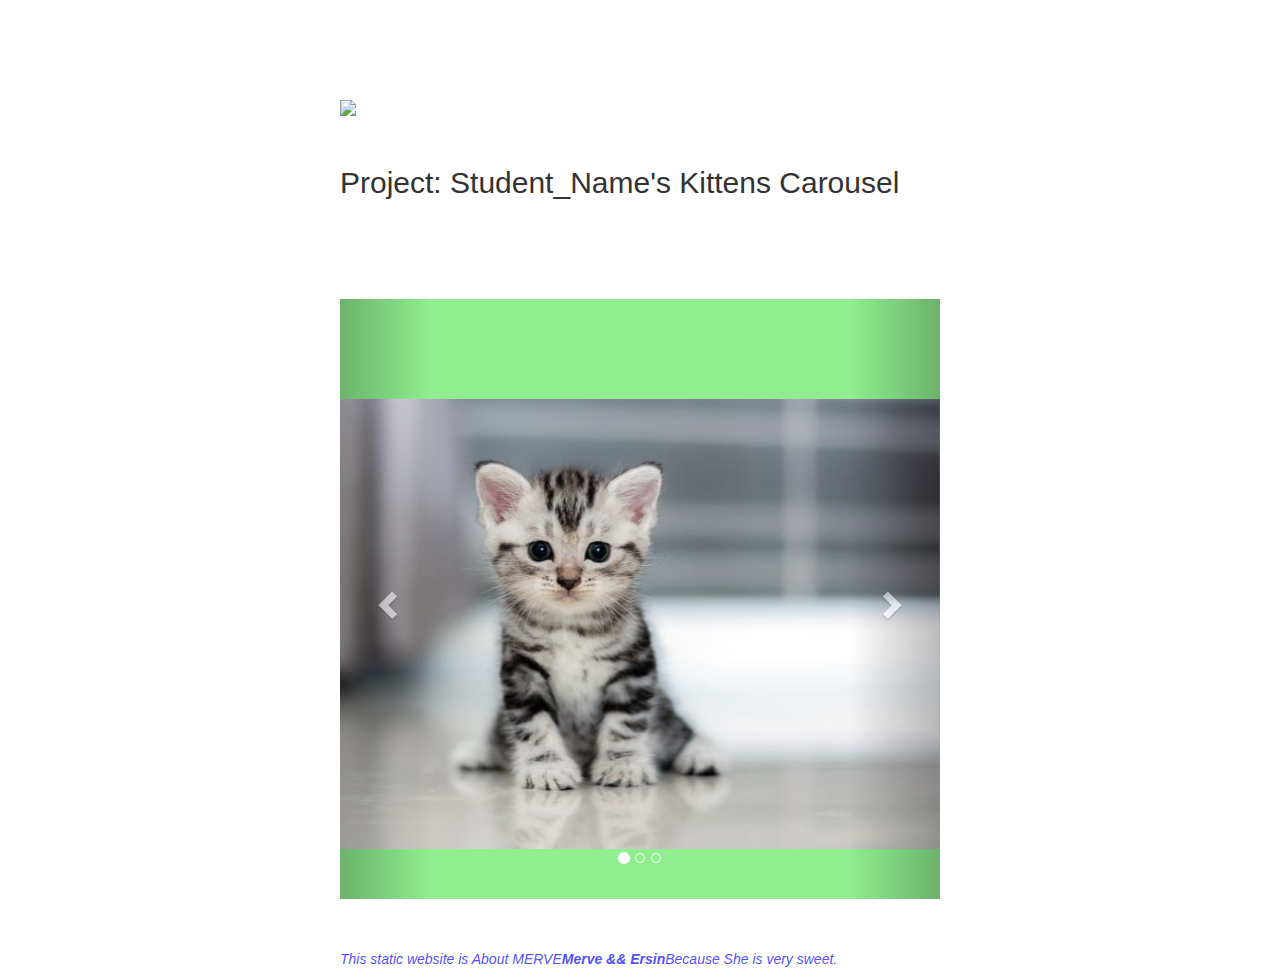
==== 101-kittens-carousel-static-website-ec2/static-web/index.html @ 0ac8a79d "Kitten Website was added." ====
<!DOCTYPE html>
<html lang="en">

<head>
  <meta charset="UTF-8" />
  <meta name="viewport" content="width=device-width, initial-scale=1.0" />
  <title>Clarusway Project - 001</title>
  <link rel="stylesheet" href="https://maxcdn.bootstrapcdn.com/bootstrap/3.4.1/css/bootstrap.min.css">
  <script src="https://ajax.googleapis.com/ajax/libs/jquery/3.5.1/jquery.min.js"></script>
  <script src="https://maxcdn.bootstrapcdn.com/bootstrap/3.4.1/js/bootstrap.min.js"></script>
  <style>
    body {
      max-width: 600px;
      margin: auto;
    }

    div {
      margin-top: 100px;
      margin-bottom: 50px;
      margin-right: auto;
      margin-left: auto;
    }

    img {
      display: block;
      margin-left: auto;
      margin-right: auto;

    }

    .footnote {
      color: rgba(0, 0, 255, 0.712);
    }

    .carousel {
      height: 600px;
      background-color: lightgreen;

    }

  </style>
</head>

<body>

  <div><img src="https://clarusway.com/wp-content/uploads/2020/06/clarusway_logo.png" /></div>

  <h2> Project: Student_Name's Kittens Carousel</h2>

  <div id="myCarousel" class="carousel slide" data-ride="carousel">
    <!-- Indicators -->
    <ol class="carousel-indicators">
      <li data-target="#myCarousel" data-slide-to="0" class="active"></li>
      <li data-target="#myCarousel" data-slide-to="1"></li>
      <li data-target="#myCarousel" data-slide-to="2"></li>
    </ol>

    <!-- Wrapper for slides -->
    <div class="carousel-inner">
      <div class="item active">
        <img src="./cat0.jpg" alt="Cuties First">
      </div>
      <div class="item">
        <img src="./cat1.jpg" alt="Cuties Second">
      </div>
      <div class="item">
        <img src="./cat2.jpg" alt="Cuties Third">
      </div>
    </div>

    <!-- Left and right controls -->
    <a class="left carousel-control" href="#myCarousel" data-slide="prev">
      <span class="glyphicon glyphicon-chevron-left"></span>
      <span class="sr-only">Previous</span>
    </a>
    <a class="right carousel-control" href="#myCarousel" data-slide="next">
      <span class="glyphicon glyphicon-chevron-right"></span>
      <span class="sr-only">Next</span>
    </a>
  </div>


  <p class="footnote"><i>This static website is About MERVE<b>Merve && Ersin</b>Because She is very sweet.</i></p>
</body>

</html>
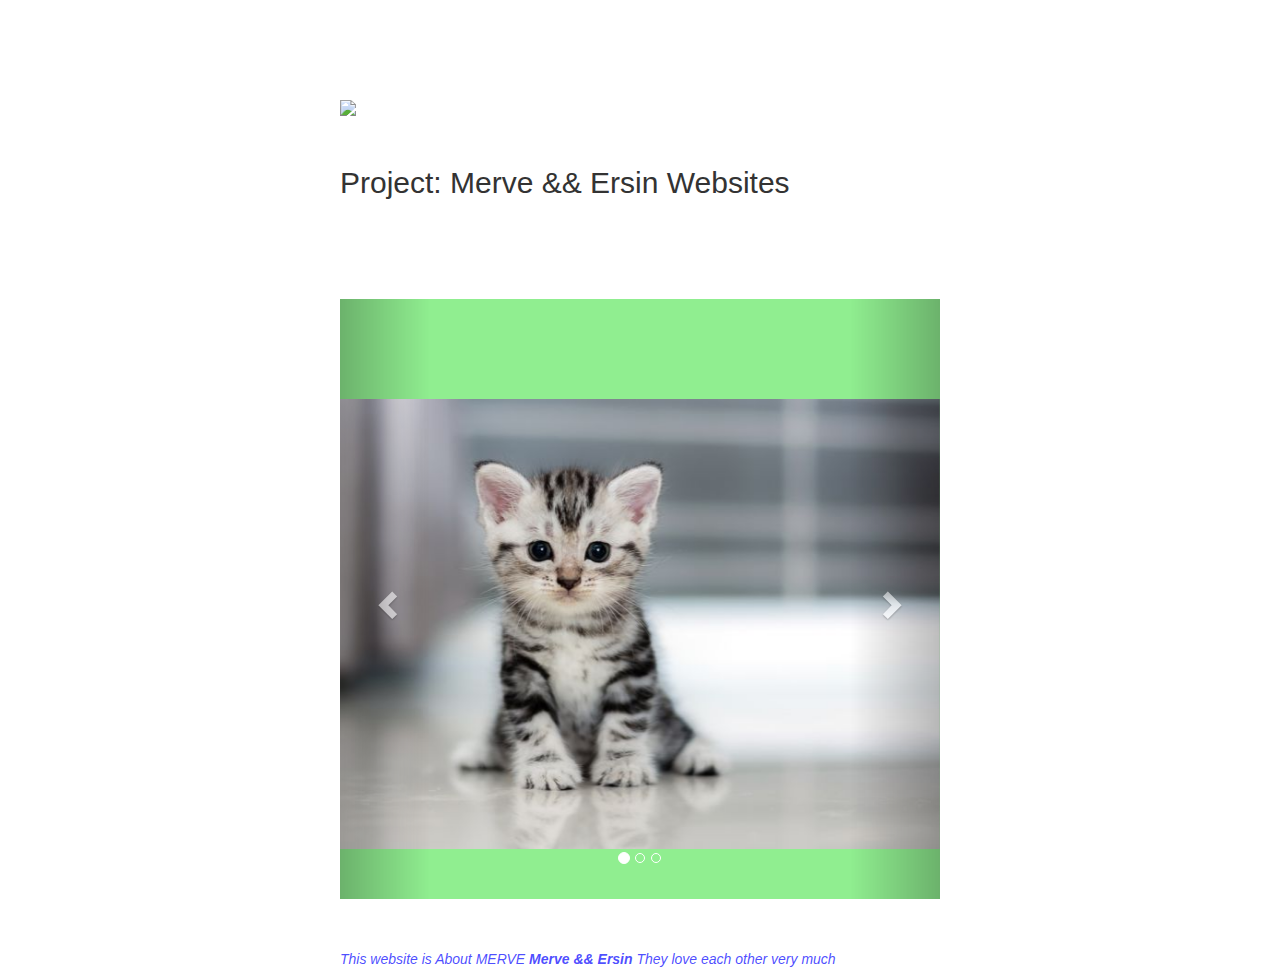
==== commit fc39a5c4: "Update index.html" ====
--- a/101-kittens-carousel-static-website-ec2/static-web/index.html
+++ b/101-kittens-carousel-static-website-ec2/static-web/index.html
@@ -45,7 +45,7 @@
 
   <div><img src="https://clarusway.com/wp-content/uploads/2020/06/clarusway_logo.png" /></div>
 
-  <h2> Project: Student_Name's Kittens Carousel</h2>
+  <h2> Project: Merve && Ersin Websites </h2>
 
   <div id="myCarousel" class="carousel slide" data-ride="carousel">
     <!-- Indicators -->
@@ -80,7 +80,7 @@
   </div>
 
 
-  <p class="footnote"><i>This static website is About MERVE<b>Merve && Ersin</b>Because She is very sweet.</i></p>
+  <p class="footnote"><i> This website is About MERVE <b> Merve && Ersin </b>They love each other very much </i></p>
 </body>
 
-</html>+</html>
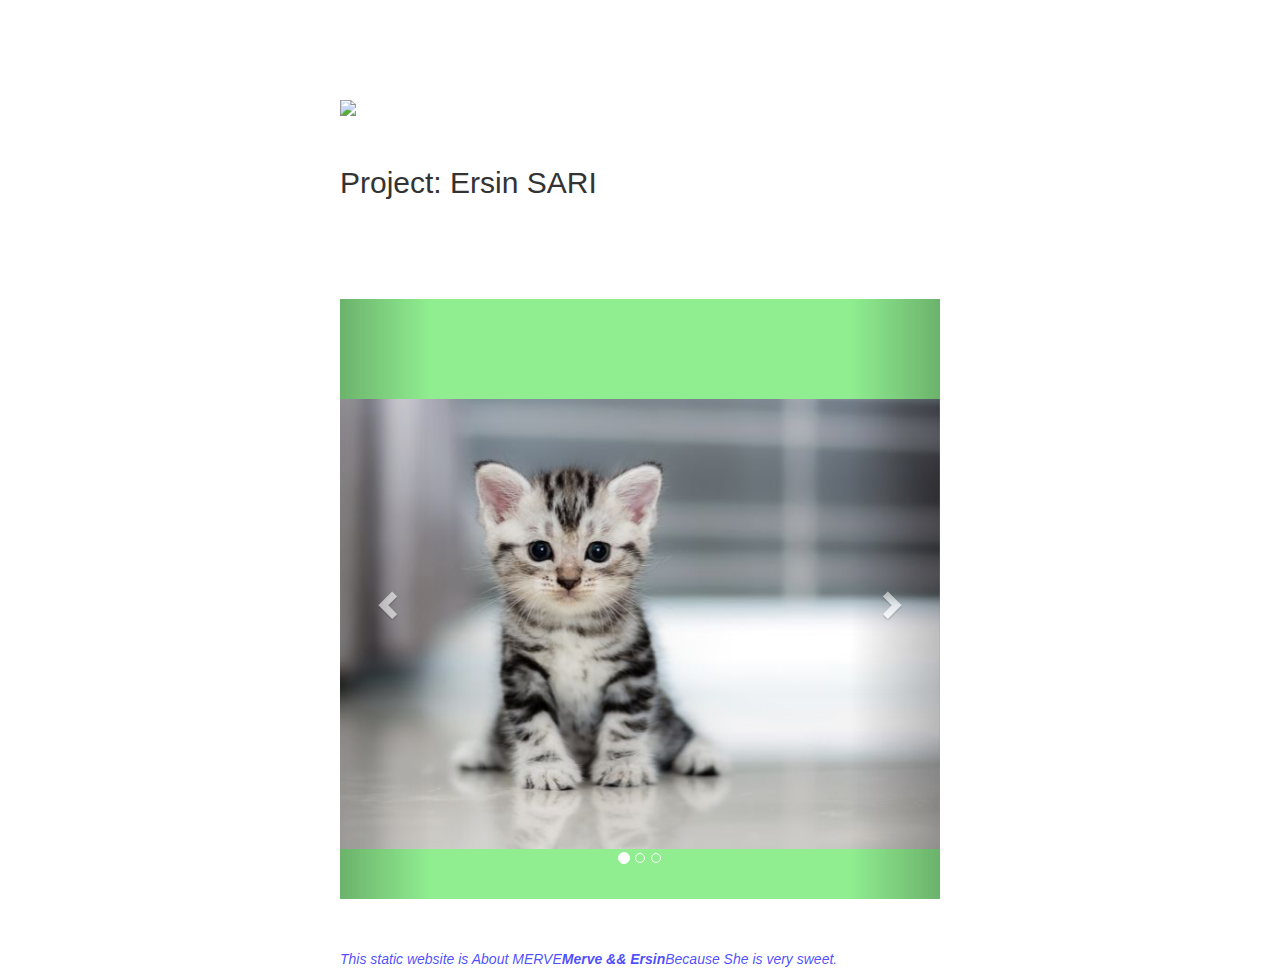
==== commit b5a4a050: "last" ====
--- a/101-kittens-carousel-static-website-ec2/static-web/index.html
+++ b/101-kittens-carousel-static-website-ec2/static-web/index.html
@@ -45,7 +45,7 @@
 
   <div><img src="https://clarusway.com/wp-content/uploads/2020/06/clarusway_logo.png" /></div>
 
-  <h2> Project: Merve && Ersin Websites </h2>
+  <h2> Project: Ersin SARI </h2>
 
   <div id="myCarousel" class="carousel slide" data-ride="carousel">
     <!-- Indicators -->
@@ -80,7 +80,7 @@
   </div>
 
 
-  <p class="footnote"><i> This website is About MERVE <b> Merve && Ersin </b>They love each other very much </i></p>
+  <p class="footnote"><i>This static website is About MERVE<b>Merve && Ersin</b>Because She is very sweet.</i></p>
 </body>
 
-</html>
+</html>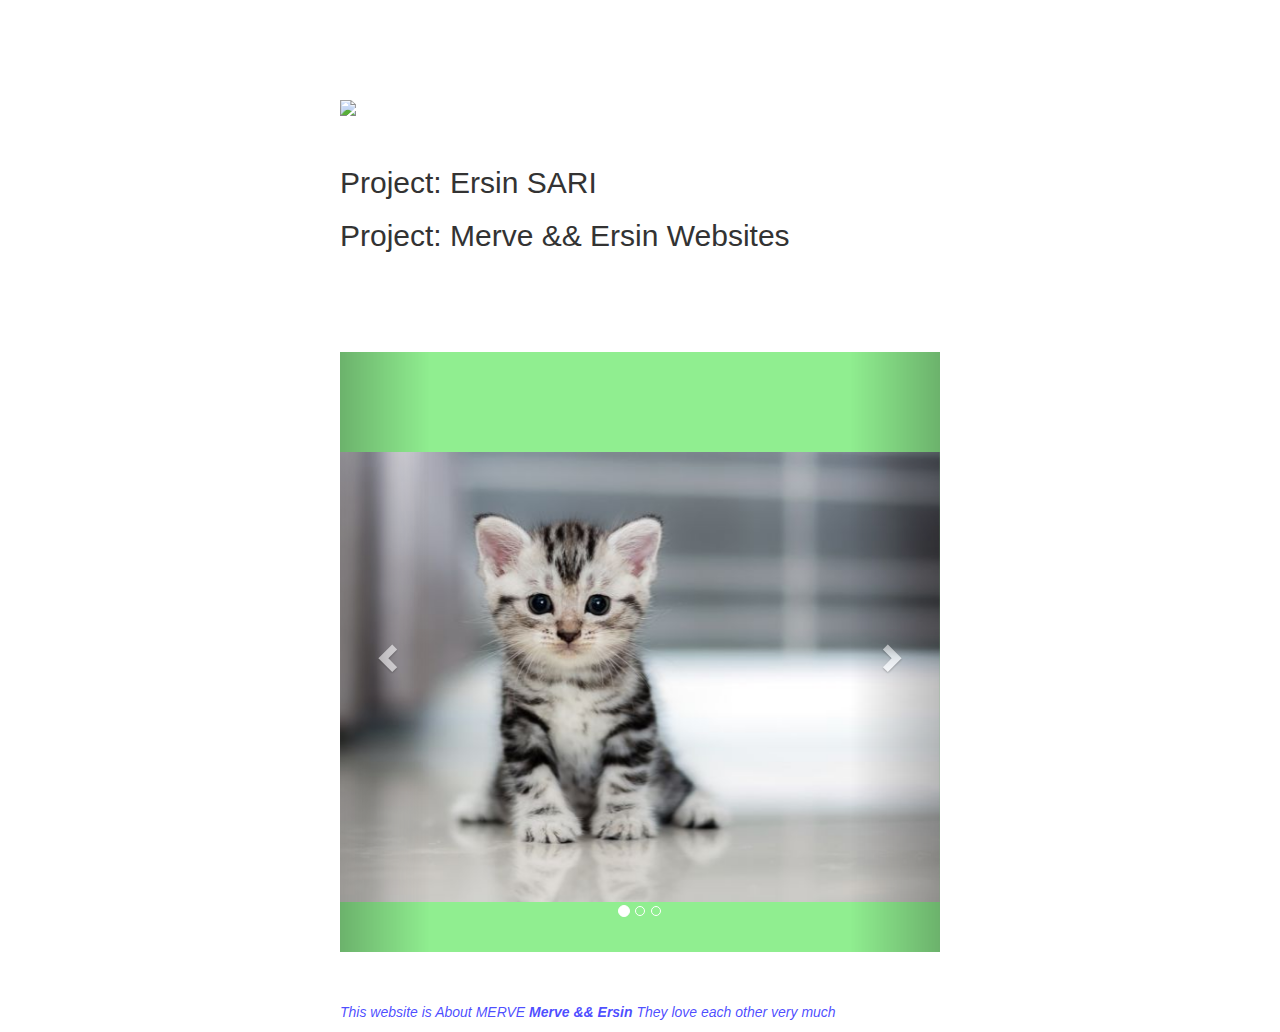
==== commit 03c00d44: "last" ====
--- a/101-kittens-carousel-static-website-ec2/static-web/index.html
+++ b/101-kittens-carousel-static-website-ec2/static-web/index.html
@@ -46,6 +46,7 @@
   <div><img src="https://clarusway.com/wp-content/uploads/2020/06/clarusway_logo.png" /></div>
 
   <h2> Project: Ersin SARI </h2>
+  <h2> Project: Merve && Ersin Websites </h2>
 
   <div id="myCarousel" class="carousel slide" data-ride="carousel">
     <!-- Indicators -->
@@ -80,7 +81,7 @@
   </div>
 
 
-  <p class="footnote"><i>This static website is About MERVE<b>Merve && Ersin</b>Because She is very sweet.</i></p>
+  <p class="footnote"><i> This website is About MERVE <b> Merve && Ersin </b>They love each other very much </i></p>
 </body>
 
-</html>+</html>
